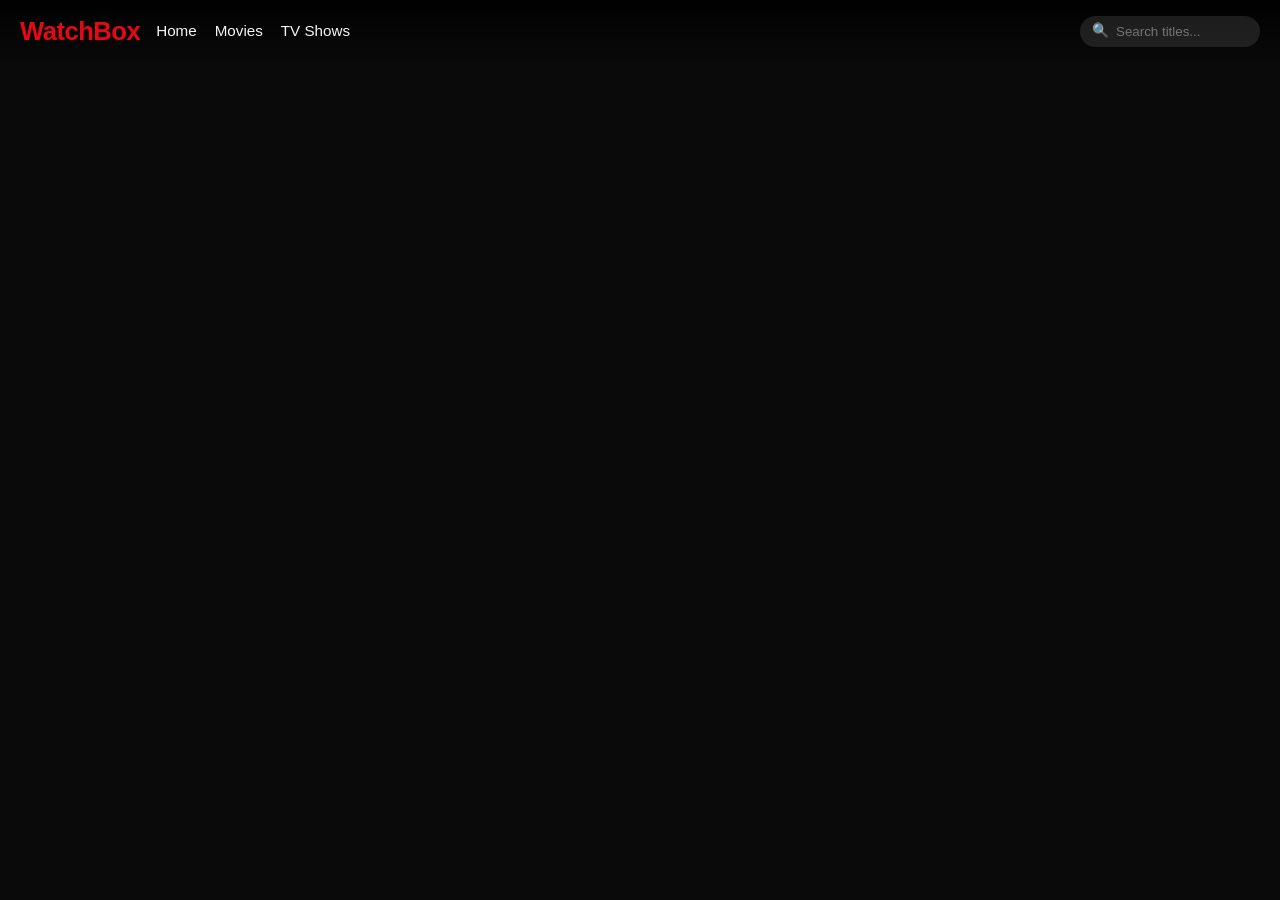
==== detail.html @ f1e01709 "Initial commit: WatchBox multi-page streaming catalog site" ====
<!DOCTYPE html>
<html lang="en">
<head>
<meta charset="UTF-8">
<meta name="viewport" content="width=device-width, initial-scale=1.0, maximum-scale=1.0, user-scalable=no">
<title>WatchBox — Detail</title>
<link rel="stylesheet" href="style.css">
</head>
<body>

<header id="header">
  <a href="index.html" class="logo">WatchBox</a>
  <nav class="nav-links">
    <a href="index.html">Home</a>
    <a href="movies.html">Movies</a>
    <a href="tv.html">TV Shows</a>
  </nav>
  <div class="search-wrap">
    <input type="search" id="search" placeholder="Search titles..." autocomplete="off">
  </div>
</header>

<main id="detail-main" style="padding-top: 70px;">
  <!-- Filled by JS -->
</main>

<script src="data.js"></script>
<script src="common.js"></script>
<script>
document.addEventListener("DOMContentLoaded", () => {
  const id = parseInt(getParam("id"));
  const item = content.find(c => c.id === id);
  const main = document.getElementById("detail-main");

  if (!item) {
    main.innerHTML = `<div class="empty"><h2>Title not found</h2><p><a href="index.html">Back to Home</a></p></div>`;
    return;
  }

  document.title = `WatchBox — ${item.title}`;

  const metaParts = [
    item.year,
    item.type === "movie" ? "Movie" : "TV Series",
    `★ ${item.rating}`,
    item.runtime || (item.seasons ? `${item.seasons} season${item.seasons > 1 ? "s" : ""}` : ""),
    item.genres.join(" · ")
  ].filter(Boolean);

  const related = content
    .filter(c => c.id !== item.id && c.genres.some(g => item.genres.includes(g)))
    .slice(0, 10);

  main.innerHTML = `
    <section class="detail-hero" style="background-image: linear-gradient(to top, var(--bg) 0%, transparent 60%), url('${item.backdrop || item.poster}')">
      <div class="detail-content">
        <h1 class="detail-title">${item.title}</h1>
        <div class="detail-meta">${metaParts.join(" · ")}</div>
        <p class="detail-desc">${item.description}</p>
        ${item.trailer ? `<a href="#trailer" class="btn">▶ Play Trailer</a>` : ""}
      </div>
    </section>
    ${item.trailer ? `
    <div class="trailer-wrap" id="trailer">
      <iframe src="https://www.youtube.com/embed/${item.trailer}?rel=0" allowfullscreen></iframe>
    </div>` : ""}
    ${related.length ? `
    <section class="related section">
      <h2 class="section-title">More Like This</h2>
      <div class="row" id="related-row"></div>
    </section>` : ""}
  `;

  if (related.length) {
    const row = document.getElementById("related-row");
    related.forEach(r => row.appendChild(createCard(r)));
  }
});
</script>
</body>
</html>
---- style.css ----
:root {
  --bg: #0a0a0a;
  --surface: #141414;
  --card: #1a1a1a;
  --text: #f5f5f5;
  --muted: #a3a3a3;
  --accent: #e50914;
  --accent-hover: #f40612;
  --radius: 8px;
}
* { box-sizing: border-box; margin: 0; padding: 0; }
body {
  font-family: -apple-system, BlinkMacSystemFont, "Segoe UI", Roboto, Helvetica, Arial, sans-serif;
  background: var(--bg);
  color: var(--text);
  line-height: 1.5;
  overflow-x: hidden;
}
a { color: inherit; text-decoration: none; }
img { max-width: 100%; display: block; }

header {
  position: fixed;
  top: 0; left: 0; right: 0;
  z-index: 100;
  background: linear-gradient(to bottom, rgba(0,0,0,0.9) 0%, transparent 100%);
  padding: 12px 20px;
  display: flex;
  align-items: center;
  gap: 16px;
  transition: background 0.3s;
}
header.scrolled { background: rgba(10,10,10,0.95); backdrop-filter: blur(12px); }
.logo { font-size: 1.6rem; font-weight: 800; color: var(--accent); letter-spacing: -0.5px; }
.nav-links { display: flex; gap: 18px; font-size: 0.95rem; }
.nav-links a:hover, .nav-links a.active { color: #fff; font-weight: 600; }
.search-wrap { margin-left: auto; position: relative; }
#search {
  background: rgba(255,255,255,0.1);
  border: none;
  border-radius: 20px;
  padding: 8px 16px 8px 36px;
  color: #fff;
  width: 180px;
  transition: width 0.3s, background 0.3s;
  outline: none;
}
#search:focus { width: 240px; background: rgba(255,255,255,0.15); }
.search-wrap::before {
  content: "🔍";
  position: absolute;
  left: 12px; top: 50%;
  transform: translateY(-50%);
  font-size: 0.85rem;
  pointer-events: none;
}

.hero {
  position: relative;
  height: 70vh;
  min-height: 420px;
  background: linear-gradient(to right, rgba(0,0,0,0.85) 40%, transparent 100%),
              url('https://image.tmdb.org/t/p/original/s3TBrRGB1iav7gFOCNx3H31MoES.jpg') center/cover no-repeat;
  display: flex;
  align-items: flex-end;
  padding: 0 6% 80px;
}
.hero-content { max-width: 520px; }
.hero h1 { font-size: clamp(2.2rem, 5vw, 3.5rem); font-weight: 800; margin-bottom: 12px; text-shadow: 0 2px 12px rgba(0,0,0,0.8); }
.hero p { font-size: 1.05rem; color: #ddd; margin-bottom: 20px; text-shadow: 0 1px 6px rgba(0,0,0,0.7); }
.btn {
  display: inline-flex;
  align-items: center;
  gap: 8px;
  background: var(--accent);
  color: #fff;
  border: none;
  padding: 10px 22px;
  border-radius: 4px;
  font-weight: 600;
  cursor: pointer;
  font-size: 1rem;
  transition: background 0.2s, transform 0.1s;
}
.btn:hover { background: var(--accent-hover); }
.btn.secondary { background: rgba(255,255,255,0.2); }
.btn.secondary:hover { background: rgba(255,255,255,0.3); }

.page-header {
  padding: 100px 4% 20px;
}
.page-header h1 { font-size: 2rem; font-weight: 700; }

.section { padding: 20px 0 10px; }
.section-title { font-size: 1.35rem; font-weight: 700; margin: 0 4% 12px; }
.row {
  display: flex;
  gap: 12px;
  overflow-x: auto;
  padding: 0 4% 16px;
  scroll-snap-type: x mandatory;
  scrollbar-width: none;
}
.row::-webkit-scrollbar { display: none; }
.card {
  flex: 0 0 160px;
  scroll-snap-align: start;
  cursor: pointer;
  transition: transform 0.25s;
}
.card:hover { transform: scale(1.06); z-index: 2; }
.card img {
  width: 100%;
  height: 240px;
  object-fit: cover;
  border-radius: var(--radius);
  background: #222;
}
.card-title { font-size: 0.85rem; margin-top: 6px; white-space: nowrap; overflow: hidden; text-overflow: ellipsis; color: #ddd; }
.card-meta { font-size: 0.75rem; color: var(--muted); }

.grid {
  display: grid;
  grid-template-columns: repeat(auto-fill, minmax(160px, 1fr));
  gap: 16px;
  padding: 0 4% 40px;
}
.grid .card { flex: none; width: 100%; }
.grid .card img { height: 240px; }

.detail-hero {
  position: relative;
  height: 60vh;
  min-height: 360px;
  background: center/cover no-repeat;
  display: flex;
  align-items: flex-end;
  padding: 0 6% 60px;
}
.detail-hero::before {
  content: "";
  position: absolute;
  inset: 0;
  background: linear-gradient(to top, var(--bg) 0%, transparent 60%);
}
.detail-content { position: relative; z-index: 1; max-width: 700px; }
.detail-title { font-size: clamp(2rem, 4vw, 3rem); font-weight: 800; margin-bottom: 8px; }
.detail-meta { color: #ccc; margin-bottom: 16px; font-size: 1.05rem; }
.detail-desc { font-size: 1.1rem; margin-bottom: 24px; max-width: 600px; color: #ddd; }
.trailer-wrap {
  position: relative;
  padding-bottom: 56.25%;
  height: 0;
  margin: 30px 6% 40px;
  border-radius: 8px;
  overflow: hidden;
  background: #000;
  max-width: 1000px;
}
.trailer-wrap iframe { position: absolute; top: 0; left: 0; width: 100%; height: 100%; border: none; }

.related { padding: 0 0 40px; }
.empty { text-align: center; padding: 60px 20px; color: var(--muted); }

@media (max-width: 600px) {
  .nav-links { display: none; }
  #search { width: 140px; }
  #search:focus { width: 180px; }
  .card { flex: 0 0 130px; }
  .card img, .grid .card img { height: 195px; }
  .hero { height: 55vh; padding-bottom: 50px; }
  .grid { grid-template-columns: repeat(auto-fill, minmax(130px, 1fr)); gap: 12px; }
  .detail-hero { height: 50vh; padding-bottom: 40px; }
}
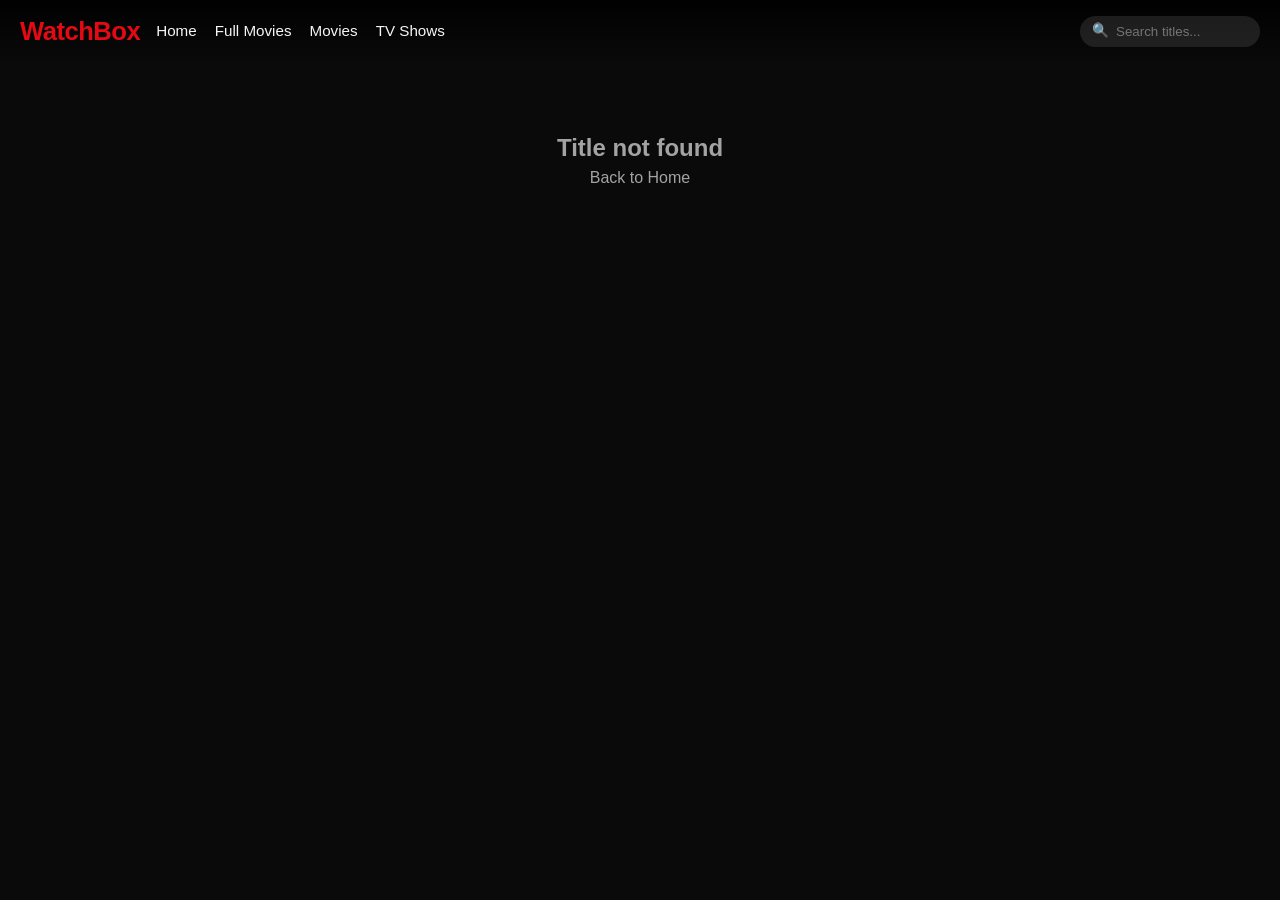
==== commit 5d91995e: "feat: surface full movies throughout WatchBox" ====
--- a/detail.html
+++ b/detail.html
@@ -2,7 +2,7 @@
 <html lang="en">
 <head>
 <meta charset="UTF-8">
-<meta name="viewport" content="width=device-width, initial-scale=1.0, maximum-scale=1.0, user-scalable=no">
+<meta name="viewport" content="width=device-width, initial-scale=1.0">
 <title>WatchBox — Detail</title>
 <link rel="stylesheet" href="style.css">
 </head>
@@ -12,11 +12,12 @@
   <a href="index.html" class="logo">WatchBox</a>
   <nav class="nav-links">
     <a href="index.html">Home</a>
+    <a href="full-movies.html">Full Movies</a>
     <a href="movies.html">Movies</a>
     <a href="tv.html">TV Shows</a>
   </nav>
   <div class="search-wrap">
-    <input type="search" id="search" placeholder="Search titles..." autocomplete="off">
+    <input type="search" id="search" aria-label="Search titles" placeholder="Search titles..." autocomplete="off">
   </div>
 </header>
 
@@ -25,6 +26,7 @@
 </main>
 
 <script src="data.js"></script>
+<script src="streaming.js"></script>
 <script src="common.js"></script>
 <script>
 document.addEventListener("DOMContentLoaded", () => {
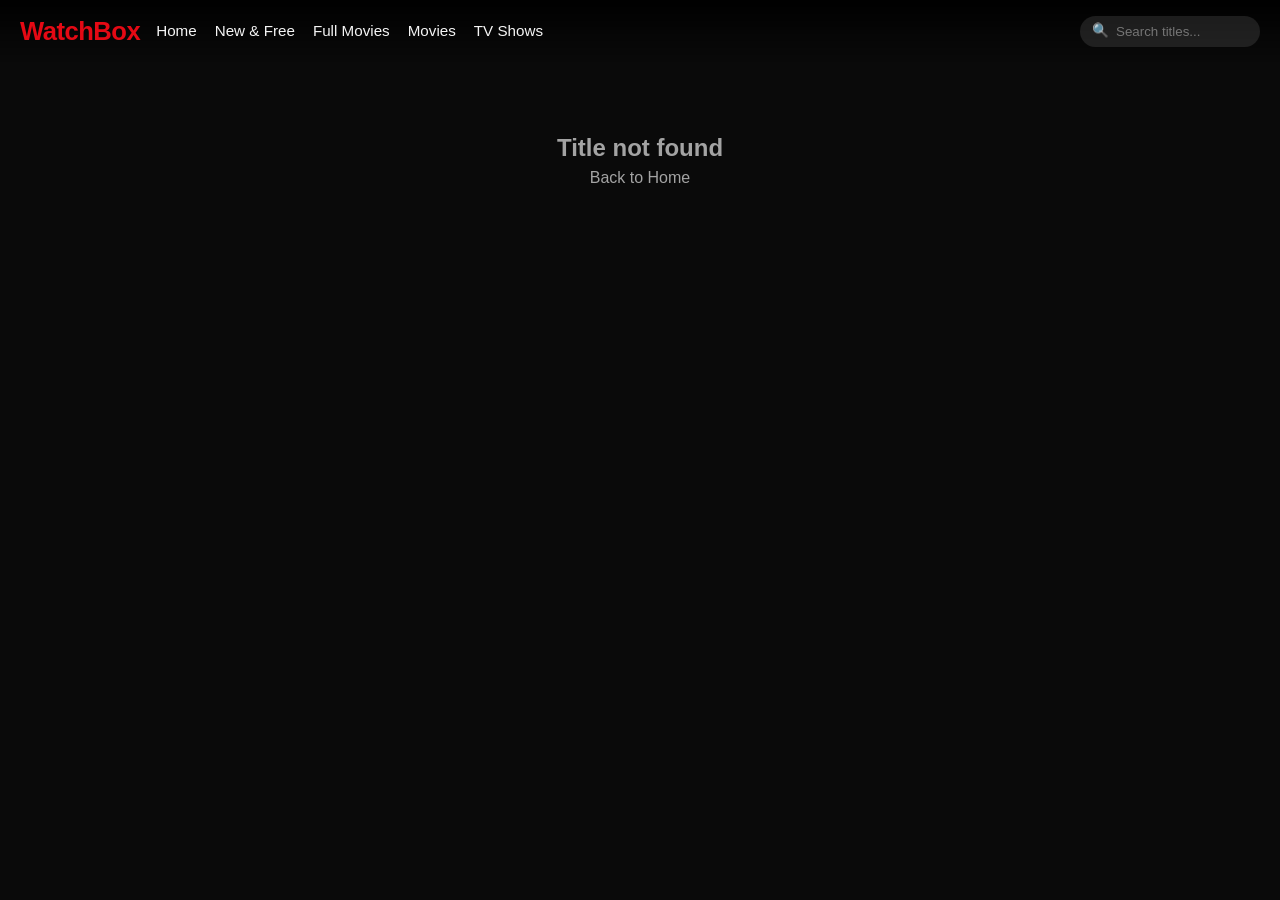
==== commit 025bb088: "feat: link Canadian free movies from WatchBox navigation" ====
--- a/detail.html
+++ b/detail.html
@@ -12,6 +12,7 @@
   <a href="index.html" class="logo">WatchBox</a>
   <nav class="nav-links">
     <a href="index.html">Home</a>
+    <a href="new-free.html">New &amp; Free</a>
     <a href="full-movies.html">Full Movies</a>
     <a href="movies.html">Movies</a>
     <a href="tv.html">TV Shows</a>
@@ -32,6 +33,7 @@
 document.addEventListener("DOMContentLoaded", () => {
   const id = parseInt(getParam("id"));
   const item = content.find(c => c.id === id);
+  const validTrailer = /^[a-zA-Z0-9_-]{11}$/.test(item?.trailer || "") ? item.trailer : "";
   const main = document.getElementById("detail-main");
 
   if (!item) {
@@ -44,7 +46,7 @@
   const metaParts = [
     item.year,
     item.type === "movie" ? "Movie" : "TV Series",
-    `★ ${item.rating}`,
+    typeof item.rating === "number" ? `★ ${item.rating}` : "",
     item.runtime || (item.seasons ? `${item.seasons} season${item.seasons > 1 ? "s" : ""}` : ""),
     item.genres.join(" · ")
   ].filter(Boolean);
@@ -56,15 +58,16 @@
   main.innerHTML = `
     <section class="detail-hero" style="background-image: linear-gradient(to top, var(--bg) 0%, transparent 60%), url('${item.backdrop || item.poster}')">
       <div class="detail-content">
-        <h1 class="detail-title">${item.title}</h1>
-        <div class="detail-meta">${metaParts.join(" · ")}</div>
-        <p class="detail-desc">${item.description}</p>
-        ${item.trailer ? `<a href="#trailer" class="btn">▶ Play Trailer</a>` : ""}
+        <h1 class="detail-title">${escapeHtml(item.title)}</h1>
+        <div class="detail-meta">${escapeHtml(metaParts.join(" · "))}</div>
+        <p class="detail-desc">${escapeHtml(item.description)}</p>
+        ${hasFullMovie(item) ? `<a href="${watchUrl(item)}" class="btn">▶ Watch Full Movie</a>` : ""}
+        ${validTrailer ? `<a href="#trailer" class="btn secondary">▶ Play Trailer</a>` : ""}
       </div>
     </section>
-    ${item.trailer ? `
+    ${validTrailer ? `
     <div class="trailer-wrap" id="trailer">
-      <iframe src="https://www.youtube.com/embed/${item.trailer}?rel=0" allowfullscreen></iframe>
+      <iframe title="Trailer for ${escapeHtml(item.title)}" src="https://www.youtube.com/embed/${validTrailer}?rel=0" loading="lazy" allowfullscreen></iframe>
     </div>` : ""}
     ${related.length ? `
     <section class="related section">
--- a/style.css
+++ b/style.css
@@ -172,3 +172,74 @@
   .grid { grid-template-columns: repeat(auto-fill, minmax(130px, 1fr)); gap: 12px; }
   .detail-hero { height: 50vh; padding-bottom: 40px; }
 }
+
+
+/* Full-film cinema experience */
+.eyebrow, .watch-kicker {
+  color: #ff7b80;
+  font-weight: 800;
+  letter-spacing: .12em;
+  font-size: .73rem;
+  text-transform: uppercase;
+  margin-bottom: 12px;
+}
+.hero {
+  background: linear-gradient(90deg, rgba(0,0,0,.96) 4%, rgba(0,0,0,.72) 54%, rgba(0,0,0,.18) 100%),
+              url('https://archive.org/services/img/Sita_Sings_the_Blues') center/cover no-repeat;
+}
+.btn:focus-visible, a:focus-visible, input:focus-visible { outline: 2px solid #fff; outline-offset: 3px; }
+.nav-links a.active { color: #ff575f; }
+.section-heading { display:flex; align-items:center; justify-content:space-between; padding-right:4%; gap:12px; }
+.see-all { color:#ff9499; font-size:.85rem; font-weight:700; white-space:nowrap; margin-bottom:12px; }
+.see-all:hover, .source-link:hover { text-decoration:underline; }
+.card { display:block; position:relative; min-width:0; }
+.card-art { position:relative; width:100%; aspect-ratio:2/3; border-radius:8px; background:linear-gradient(145deg,#30212b,#101321); overflow:hidden; }
+.card-art img, .grid .card-art img { width:100%; height:100%; object-fit:cover; border-radius:0; position:relative; z-index:1; }
+.card-art .poster-fallback { position:absolute; inset:16px; display:flex; align-items:center; justify-content:center; text-align:center; font-size:1rem; font-weight:700; color:#fff; }
+.watch-pill { position:absolute; z-index:2; bottom:10px; left:9px; right:9px; padding:7px 9px; border-radius:5px; background:rgba(229,9,20,.94); color:#fff; text-align:center; font-size:.69rem; font-weight:800; letter-spacing:.03em; }
+.card:hover .card-art { outline:1px solid rgba(255,255,255,.4); }
+.card:focus-visible { outline:2px solid #fff; outline-offset:4px; }
+.full-movies-page { padding:116px 0 60px; min-height:100vh; }
+.page-heading { padding:0 4% 32px; max-width:830px; }
+.page-heading h1 { font-size:clamp(2rem,5vw,3.8rem); line-height:1.08; margin:0 0 18px; letter-spacing:-.03em; }
+.page-heading p { color:#bababa; font-size:1rem; max-width:650px; }
+.availability-note { color:var(--muted); padding:4px 4% 24px; max-width:800px; font-size:.9rem; }
+.watch-body { background:#070709; }
+.watch-page { max-width:1320px; margin:auto; min-height:100vh; padding:112px 4% 55px; }
+.back-link { color:#cacaca; font-weight:600; display:inline-block; margin-bottom:22px; font-size:.9rem; }
+.back-link:hover { color:white; }
+.watch-title { font-size:clamp(1.5rem,3vw,2.6rem); margin-bottom:20px; line-height:1.15; }
+.watch-kicker { color:#fb7077; }
+.player-stage { background:#000; aspect-ratio:16/9; width:100%; position:relative; border:1px solid #292929; border-radius:12px; overflow:hidden; box-shadow:0 18px 70px rgba(0,0,0,.5); }
+.player-stage iframe, .player-stage video { width:100%; height:100%; display:block; border:0; background:#000; }
+.watch-details { margin:22px 0 36px; max-width:850px; }
+.watch-details p { color:#c6c6c6; line-height:1.65; }
+.watch-details .rights-note { font-size:.83rem; color:#999; margin-top:10px; }
+.source-link, .rights-note a { display:inline-block; color:#ff989c; font-size:.9rem; margin-top:12px; text-decoration:underline; text-underline-offset:3px; }
+.watch-error { padding:60px 22px; background:#181818; border-radius:10px; margin-bottom:26px; }
+.watch-error h1 { margin-bottom:12px; font-size:1.8rem; }
+.watch-error p { color:#aaa; }
+.watch-related .section-title { margin-left:0; }
+.watch-related .row { padding-left:0; }
+@media (max-width:600px) {
+  header { display:grid; grid-template-columns:auto minmax(0,1fr); row-gap:9px; column-gap:8px; padding:9px 13px; background:rgba(8,8,8,.96); }
+  .logo { grid-row:1; grid-column:1; font-size:1.35rem; }
+  .nav-links { grid-row:2; grid-column:1/-1; display:flex; gap:18px; overflow-x:auto; white-space:nowrap; scrollbar-width:none; font-size:.86rem; padding-bottom:3px; }
+  .nav-links::-webkit-scrollbar { display:none; }
+  .search-wrap { grid-row:1; grid-column:2; justify-self:end; margin:0; min-width:0; width:min(100%,180px); }
+  #search, #search:focus { width:100%; max-width:180px; }
+  .page-header { padding-top:120px; }
+  .hero { min-height:470px; height:66svh; padding:115px 5% 43px; }
+  .hero h1 { font-size:2.25rem; }
+  .hero p { font-size:.94rem; }
+  .btn { padding:10px 14px; font-size:.9rem; margin-bottom:6px; }
+  .full-movies-page { padding-top:134px; }
+  .watch-page { padding:133px 3% 40px; }
+  .player-stage { border-radius:6px; }
+  .watch-title { margin-bottom:16px; }
+  .watch-details { padding:0 2%; }
+  .detail-hero { padding-top:105px; min-height:440px; }
+  #detail-main { padding-top:105px !important; }
+  .card-art img, .grid .card-art img { height:100%; }
+  .watch-pill { font-size:.6rem; padding:5px 3px; }
+}
